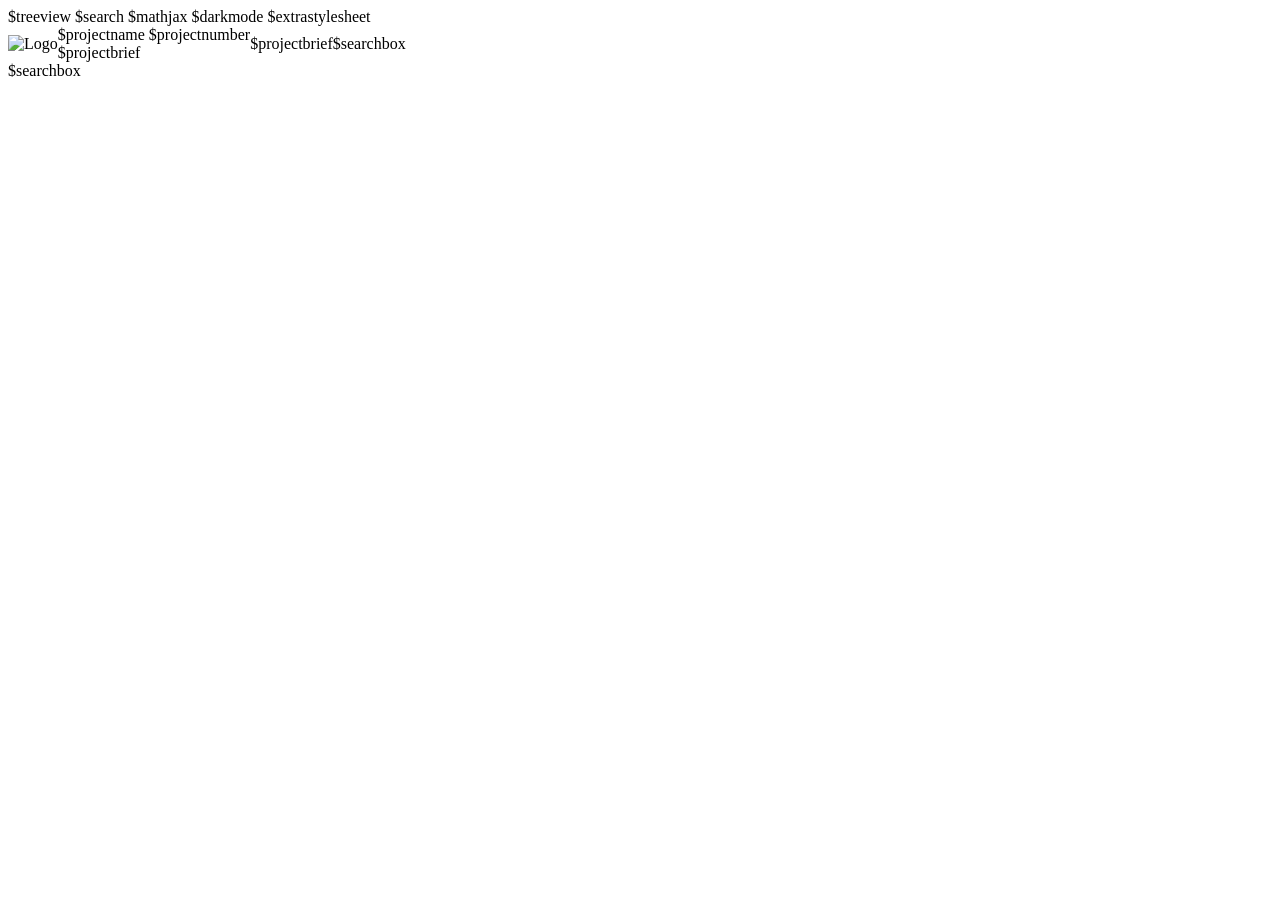
==== Documentation/header.html @ eb03851f "Initial Commit." ====
<!-- HTML header for doxygen 1.9.6-->
<!DOCTYPE html PUBLIC "-//W3C//DTD XHTML 1.0 Transitional//EN" "https://www.w3.org/TR/xhtml1/DTD/xhtml1-transitional.dtd">
<html xmlns="http://www.w3.org/1999/xhtml" lang="$langISO">
<head>
<meta http-equiv="Content-Type" content="text/xhtml;charset=UTF-8"/>
<meta http-equiv="X-UA-Compatible" content="IE=11"/>
<meta name="generator" content="Doxygen $doxygenversion"/>
<meta name="viewport" content="width=device-width, initial-scale=1"/>
<!--BEGIN PROJECT_NAME--><title>$projectname: $title</title><!--END PROJECT_NAME-->
<!--BEGIN !PROJECT_NAME--><title>$title</title><!--END !PROJECT_NAME-->
<link href="$relpath^tabs.css" rel="stylesheet" type="text/css"/>

<link rel="preconnect" href="https://fonts.googleapis.com">
<link rel="preconnect" href="https://fonts.gstatic.com" crossorigin>
<link href="https://fonts.googleapis.com/css2?family=Noto+Sans:ital,wght@0,100..900;1,100..900&family=Noto+Sans+Mono:wght@100..900&display=swap" rel="stylesheet">
<!--BEGIN DISABLE_INDEX-->
  <!--BEGIN FULL_SIDEBAR-->
<script type="text/javascript">var page_layout=1;</script>
  <!--END FULL_SIDEBAR-->
<!--END DISABLE_INDEX-->
<script type="text/javascript" src="$relpath^jquery.js"></script>
<script type="text/javascript" src="$relpath^dynsections.js"></script>
        <script type="text/javascript" src="$relpath^doxygen-awesome-darkmode-toggle.js"></script>
        <script type="text/javascript">
            DoxygenAwesomeDarkModeToggle.init()
        </script>
$treeview
$search
$mathjax
$darkmode
<link href="$relpath^$stylesheet" rel="stylesheet" type="text/css" />
$extrastylesheet
</head>
<body>
<!--BEGIN DISABLE_INDEX-->
  <!--BEGIN FULL_SIDEBAR-->
<div id="side-nav" class="ui-resizable side-nav-resizable"><!-- do not remove this div, it is closed by doxygen! -->
  <!--END FULL_SIDEBAR-->
<!--END DISABLE_INDEX-->

<div id="top"><!-- do not remove this div, it is closed by doxygen! -->

<!--BEGIN TITLEAREA-->
<div id="titlearea">
<table cellspacing="0" cellpadding="0">
 <tbody>
 <tr id="projectrow">
  <!--BEGIN PROJECT_LOGO-->
  <td id="projectlogo"><img alt="Logo" src="$relpath^$projectlogo"/></td>
  <!--END PROJECT_LOGO-->
  <!--BEGIN PROJECT_NAME-->
  <td id="projectalign">
   <div id="projectname">$projectname<!--BEGIN PROJECT_NUMBER--><span id="projectnumber">&#160;$projectnumber</span><!--END PROJECT_NUMBER-->
   </div>
   <!--BEGIN PROJECT_BRIEF--><div id="projectbrief">$projectbrief</div><!--END PROJECT_BRIEF-->
  </td>
  <!--END PROJECT_NAME-->
  <!--BEGIN !PROJECT_NAME-->
   <!--BEGIN PROJECT_BRIEF-->
    <td>
    <div id="projectbrief">$projectbrief</div>
    </td>
   <!--END PROJECT_BRIEF-->
  <!--END !PROJECT_NAME-->
  <!--BEGIN DISABLE_INDEX-->
   <!--BEGIN SEARCHENGINE-->
     <!--BEGIN !FULL_SIDEBAR-->
    <td>$searchbox</td>
     <!--END !FULL_SIDEBAR-->
   <!--END SEARCHENGINE-->
  <!--END DISABLE_INDEX-->
 </tr>
  <!--BEGIN SEARCHENGINE-->
   <!--BEGIN FULL_SIDEBAR-->
   <tr><td colspan="2">$searchbox</td></tr>
   <!--END FULL_SIDEBAR-->
  <!--END SEARCHENGINE-->
 </tbody>
</table>
</div>
<!--END TITLEAREA-->
<!-- end header part -->
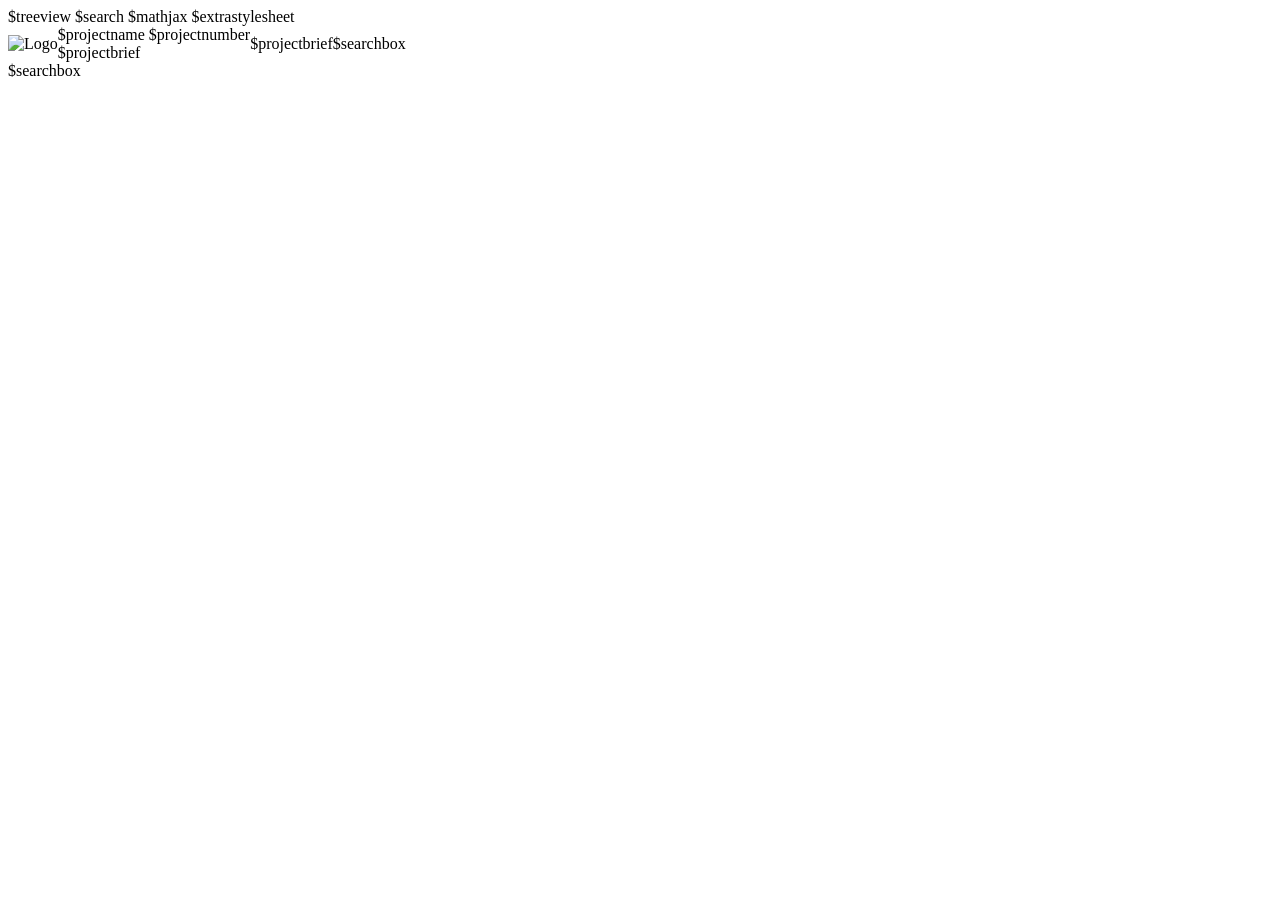
==== commit 455d1f36: "Fixed documentation links." ====
--- a/Documentation/header.html
+++ b/Documentation/header.html
@@ -27,7 +27,6 @@
 $treeview
 $search
 $mathjax
-$darkmode
 <link href="$relpath^$stylesheet" rel="stylesheet" type="text/css" />
 $extrastylesheet
 </head>
